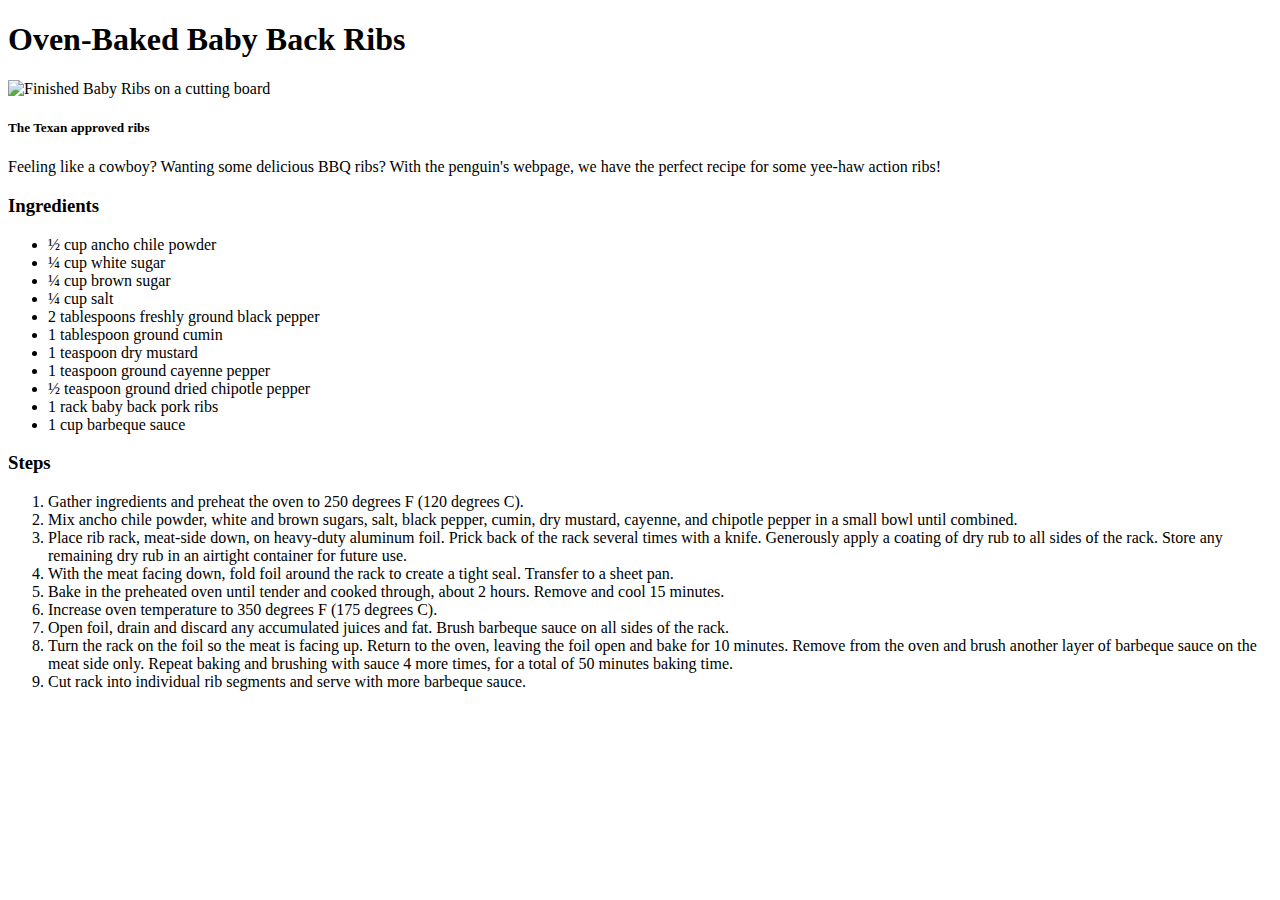
==== recipes/baked-ribs.html @ 37b24b43 "Add baked-ribs.html" ====
<!DOCTYPE html>

<html>
    <head>
        <meta charset="UTF-8">
        <title> Baked Baby Ribs</title>
    </head>
    <body>
        <h1>Oven-Baked Baby Back Ribs</h1>
        <img src="https://awau.moe/249rwkr" alt="Finished Baby Ribs on a cutting board">
        <h5>The Texan approved ribs</h5>
        <p>Feeling like a cowboy? Wanting some delicious BBQ ribs? With the penguin's webpage, we have the perfect recipe for some yee-haw action ribs! </p>
        <h3>Ingredients</h3>
        <ul>
            <li>½ cup ancho chile powder</li>
            <li>¼ cup white sugar</li>
            <li>¼ cup brown sugar</li>
            <li>¼ cup salt</li>
            <li>2 tablespoons freshly ground black pepper</li>
            <li>1 tablespoon ground cumin</li>
            <li>1 teaspoon dry mustard</li>
            <li>1 teaspoon ground cayenne pepper</li>
            <li>½ teaspoon ground dried chipotle pepper</li>
            <li>1 rack baby back pork ribs</li>
            <li>1 cup barbeque sauce</li>
        </ul>
        <h3>Steps</h3>
        <ol>
            <li>Gather ingredients and preheat the oven to 250 degrees F (120 degrees C).</li>
            <li>Mix ancho chile powder, white and brown sugars, salt, black pepper, cumin, dry mustard, cayenne, and chipotle pepper in a small bowl until combined.</li>
            <li>Place rib rack, meat-side down, on heavy-duty aluminum foil. Prick back of the rack several times with a knife. Generously apply a coating of dry rub to all sides of the rack. Store any remaining dry rub in an airtight container for future use.</li>
            <li>With the meat facing down, fold foil around the rack to create a tight seal. Transfer to a sheet pan.</li>
            <li>Bake in the preheated oven until tender and cooked through, about 2 hours. Remove and cool 15 minutes.</li>
            <li>Increase oven temperature to 350 degrees F (175 degrees C).</li>
            <li>Open foil, drain and discard any accumulated juices and fat. Brush barbeque sauce on all sides of the rack.</li>
            <li>Turn the rack on the foil so the meat is facing up. Return to the oven, leaving the foil open and bake for 10 minutes. Remove from the oven and brush another layer of barbeque sauce on the meat side only. Repeat baking and brushing with sauce 4 more times, for a total of 50 minutes baking time.</li>
            <li>Cut rack into individual rib segments and serve with more barbeque sauce.</li>
        </ol>
    </body>
</html>
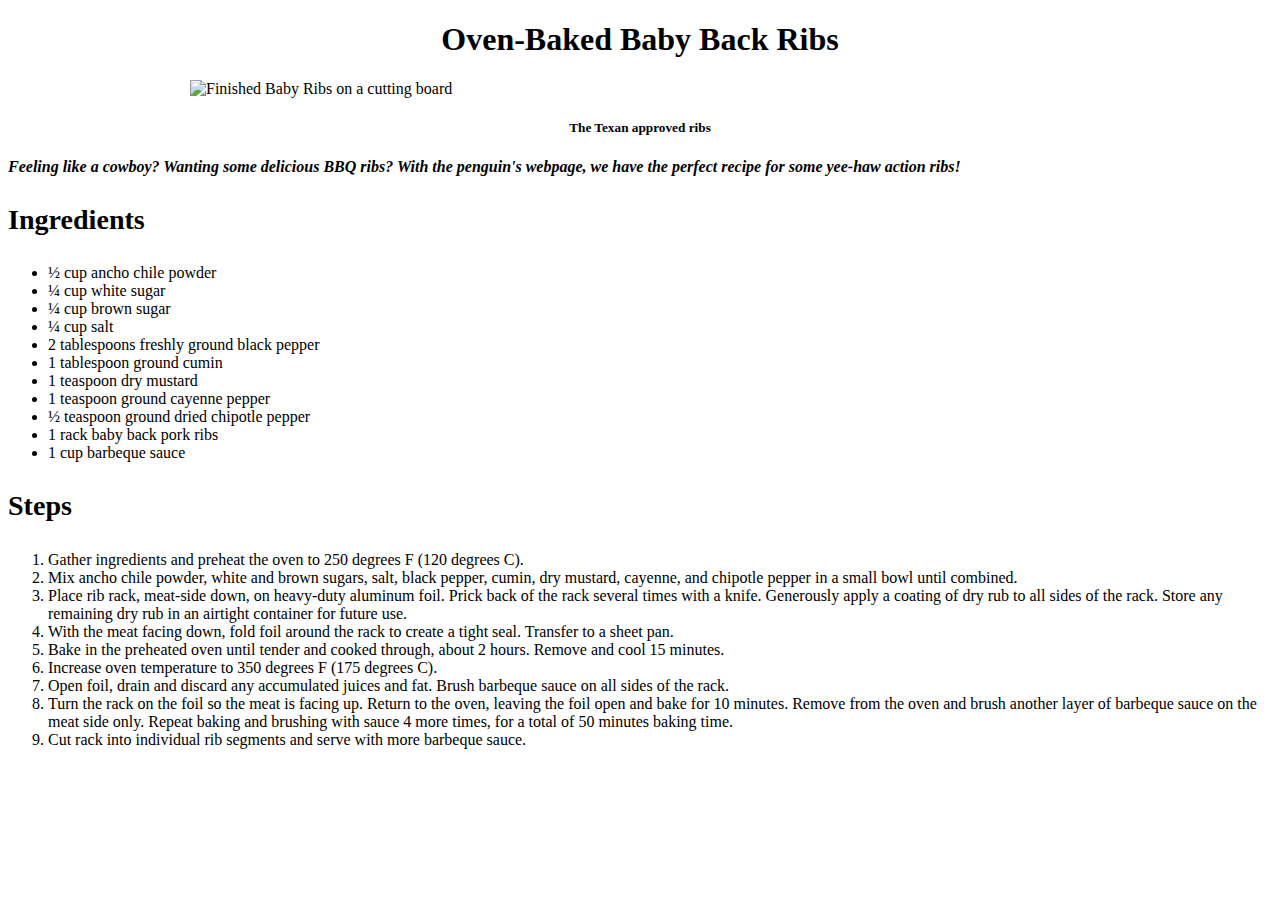
==== commit 36a63d4e: "Add stylings" ====
--- a/recipes/baked-ribs.html
+++ b/recipes/baked-ribs.html
@@ -4,13 +4,14 @@
     <head>
         <meta charset="UTF-8">
         <title> Baked Baby Ribs</title>
+        <link rel="stylesheet" href="../style.css">
     </head>
     <body>
         <h1>Oven-Baked Baby Back Ribs</h1>
         <img src="https://awau.moe/249rwkr" alt="Finished Baby Ribs on a cutting board">
         <h5>The Texan approved ribs</h5>
-        <p>Feeling like a cowboy? Wanting some delicious BBQ ribs? With the penguin's webpage, we have the perfect recipe for some yee-haw action ribs! </p>
-        <h3>Ingredients</h3>
+        <p class="ads">Feeling like a cowboy? Wanting some delicious BBQ ribs? With the penguin's webpage, we have the perfect recipe for some yee-haw action ribs! </p>
+        <div class="ingredient"><h3>Ingredients</h3></div>
         <ul>
             <li>½ cup ancho chile powder</li>
             <li>¼ cup white sugar</li>
@@ -24,7 +25,7 @@
             <li>1 rack baby back pork ribs</li>
             <li>1 cup barbeque sauce</li>
         </ul>
-        <h3>Steps</h3>
+        <div class="step"><h3>Steps</h3></div>
         <ol>
             <li>Gather ingredients and preheat the oven to 250 degrees F (120 degrees C).</li>
             <li>Mix ancho chile powder, white and brown sugars, salt, black pepper, cumin, dry mustard, cayenne, and chipotle pepper in a small bowl until combined.</li>
--- a/style.css
+++ b/style.css
@@ -0,0 +1,29 @@
+h1 {
+    font-family: "Times New Roman", sans-serif;
+    text-align: center;
+}
+
+.list {
+    font-size: 24px;
+}
+
+img {
+    width: 900px; 
+    height: auto; 
+    display: block; 
+    margin: auto;"
+}
+
+h5 {
+    text-align: center;
+}
+
+.ads {
+    font-weight: bold;
+    font-style: italic;
+}
+
+.ingredient,
+.step {
+    font-size: 24px;
+}
